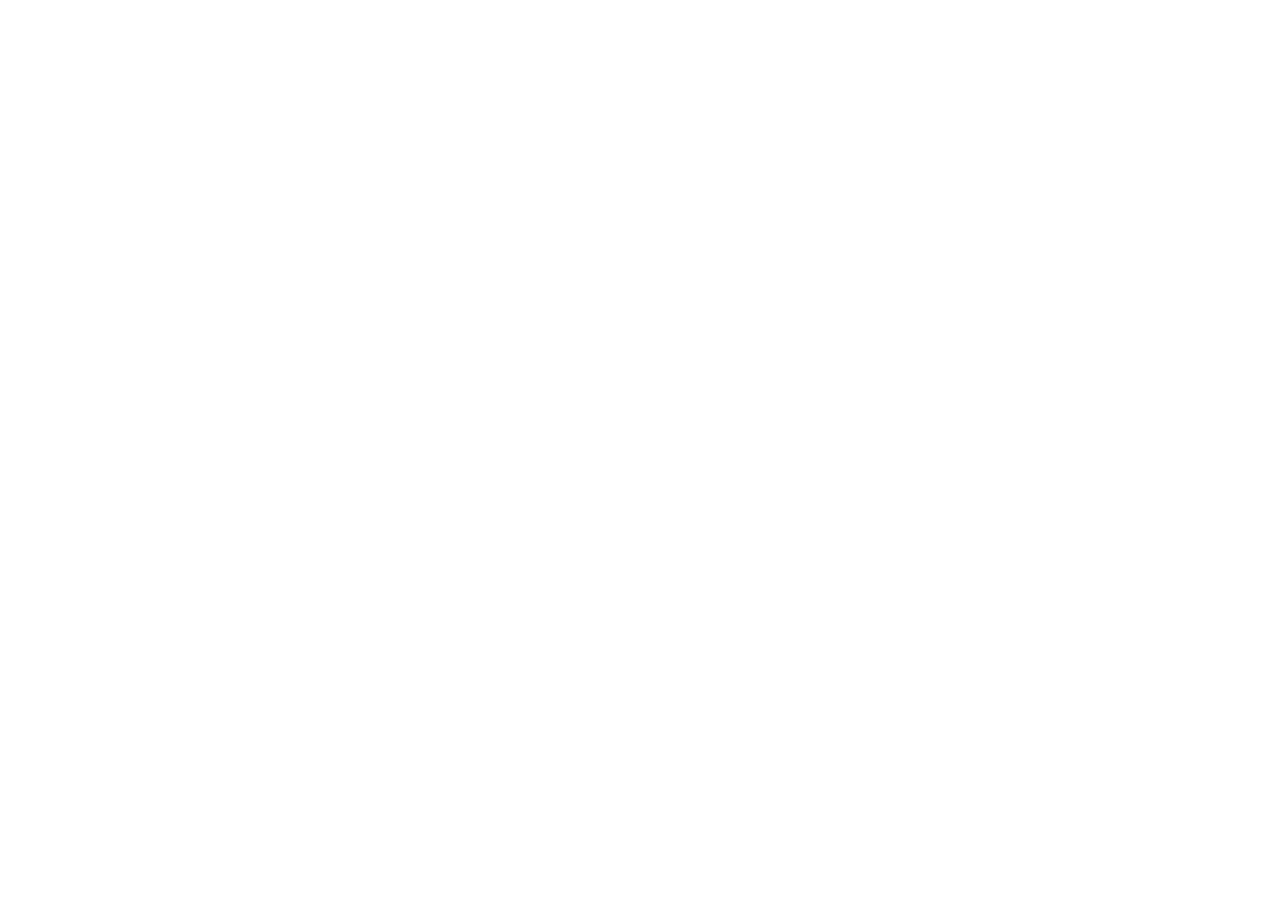
==== project1/index.html @ 697603d9 "1st commit" ====
<!DOCTYPE html>
<html lang="en">
<head>
    <meta charset="UTF-8">
    <meta name="viewport" content="width=device-width, initial-scale=1.0">
    <title>Document</title>

</head>
<body>
    <script src="script.js"></script>
    
</body>
</html>
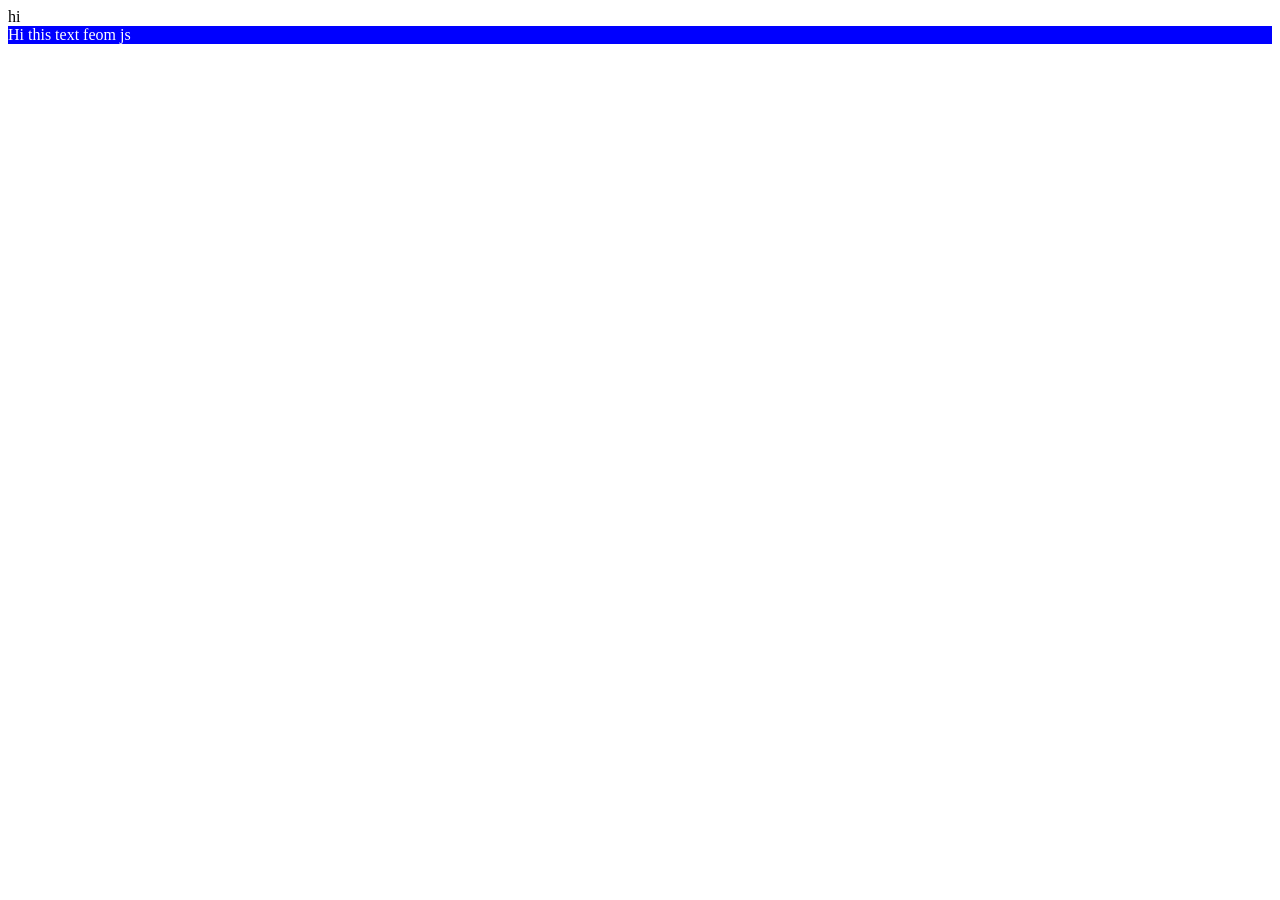
==== commit 4c1dc833: "querySelector" ====
--- a/project1/index.html
+++ b/project1/index.html
@@ -7,6 +7,10 @@
 
 </head>
 <body>
+    <div id="container">
+        <div class="display"> hi</div>
+        <!-- <div class="control">hi</div> -->
+    </div>
     <script src="script.js"></script>
     
 </body>
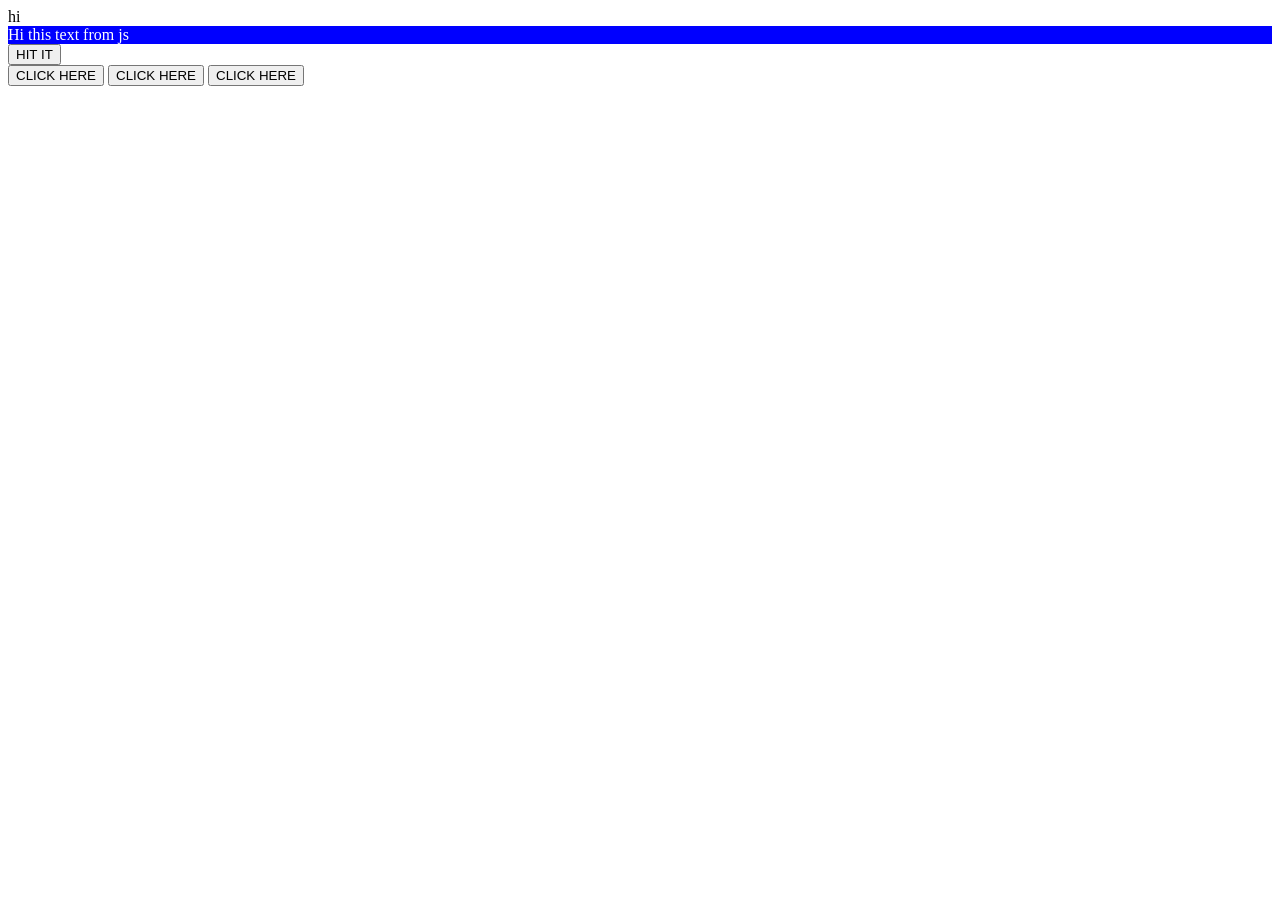
==== commit 904f3f22: "event listener" ====
--- a/project1/index.html
+++ b/project1/index.html
@@ -11,6 +11,14 @@
         <div class="display"> hi</div>
         <!-- <div class="control">hi</div> -->
     </div>
+    <button id="btnn">HIT IT</button>
+    <div id="loop">
+       <button id="one">CLICK HERE</button>
+       <button id="two">CLICK HERE</button>
+       <button id =three>CLICK HERE</button>
+        
+
+    </div>
     <script src="script.js"></script>
     
 </body>
